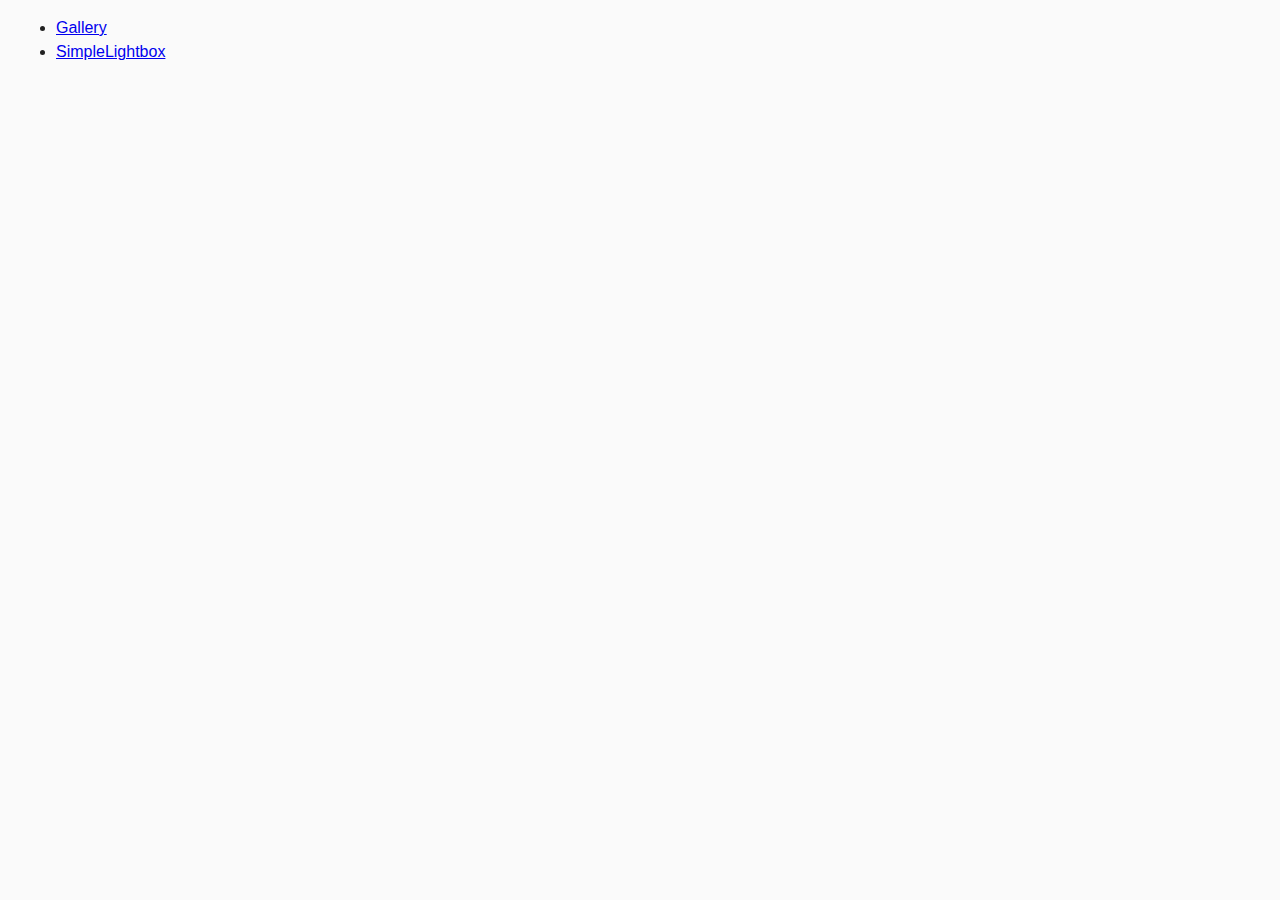
==== index.html @ 1ead0415 "Add files via upload" ====
<!DOCTYPE html>
<html lang="en">
  <head>
    <meta charset="UTF-8" />
    <meta name="viewport" content="width=device-width, initial-scale=1.0" />
    <meta http-equiv="X-UA-Compatible" content="ie=edge" />
    <title>js-hw-7</title>
    <link rel="stylesheet" href="css/styles-2.css" />
  </head>
  <body>
    <ul>
      <li><a href="gallery.html">Gallery</a></li>
      <li><a href="lightbox.html">SimpleLightbox</a></li>
    </ul>
  </body>
</html>
---- css/styles-2.css ----
* {
  box-sizing: border-box;
}

body {
  margin: 16px;
  font-family: -apple-system, BlinkMacSystemFont, 'Segoe UI', Roboto, Oxygen,
    Ubuntu, Cantarell, 'Open Sans', 'Helvetica Neue', sans-serif;
  -webkit-font-smoothing: antialiased;
  -moz-osx-font-smoothing: grayscale;
  background-color: #fafafa;
  color: #212121;
  line-height: 1.5;
}

input {
  padding: 8px;
  font: inherit;
}

button {
  padding: 8px 12px;
  cursor: pointer;
}
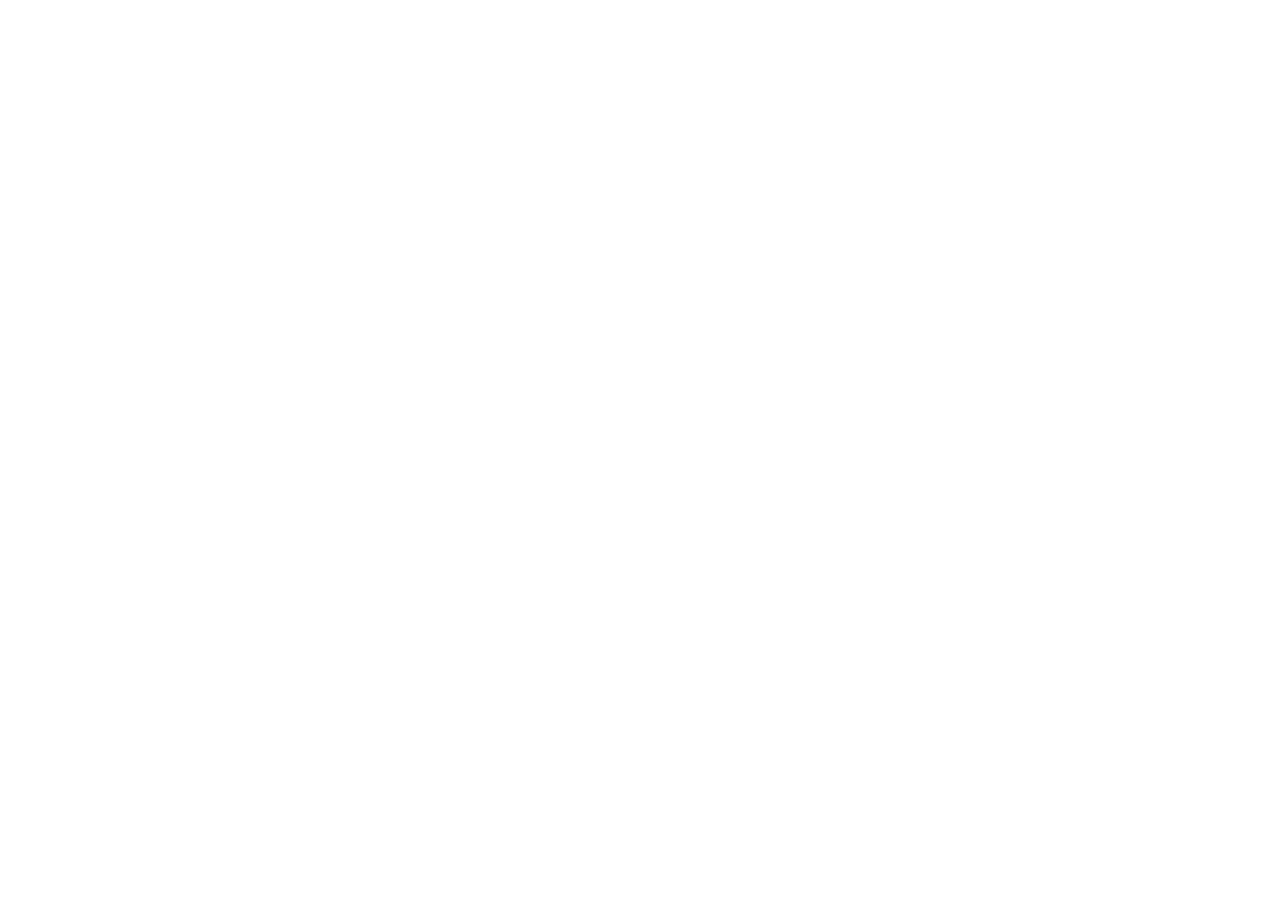
==== commit 093b87ab: "Commit" ====
--- a/index.html
+++ b/index.html
@@ -5,12 +5,12 @@
     <meta name="viewport" content="width=device-width, initial-scale=1.0" />
     <meta http-equiv="X-UA-Compatible" content="ie=edge" />
     <title>js-hw-7</title>
-    <link rel="stylesheet" href="css/styles-2.css" />
+    <link rel="stylesheet" href="css/index.css" />
   </head>
   <body>
     <ul>
-      <li><a href="gallery.html">Gallery</a></li>
-      <li><a href="lightbox.html">SimpleLightbox</a></li>
+      <li class="link-1"><a href="gallery.html">Tarea-1</a></li>
+      <li class="link-2"><a href="lightbox.html">Tarea-2</a></li>
     </ul>
   </body>
 </html>--- a/css/index.css
+++ b/css/index.css
@@ -0,0 +1,23 @@
+* {
+  box-sizing: border-box;
+}
+
+body {
+  font-family: -apple-system, BlinkMacSystemFont, 'Segoe UI', Roboto, Oxygen,
+  Ubuntu, Cantarell, 'Open Sans', 'Helvetica Neue', sans-serif;
+  line-height: 1.5;
+}
+
+ul {
+  list-style: none;
+  display: flex;
+}
+
+li a {
+  color: #fff;
+  text-decoration: none;
+}
+
+.link-2 {
+  margin-left: 1em;
+}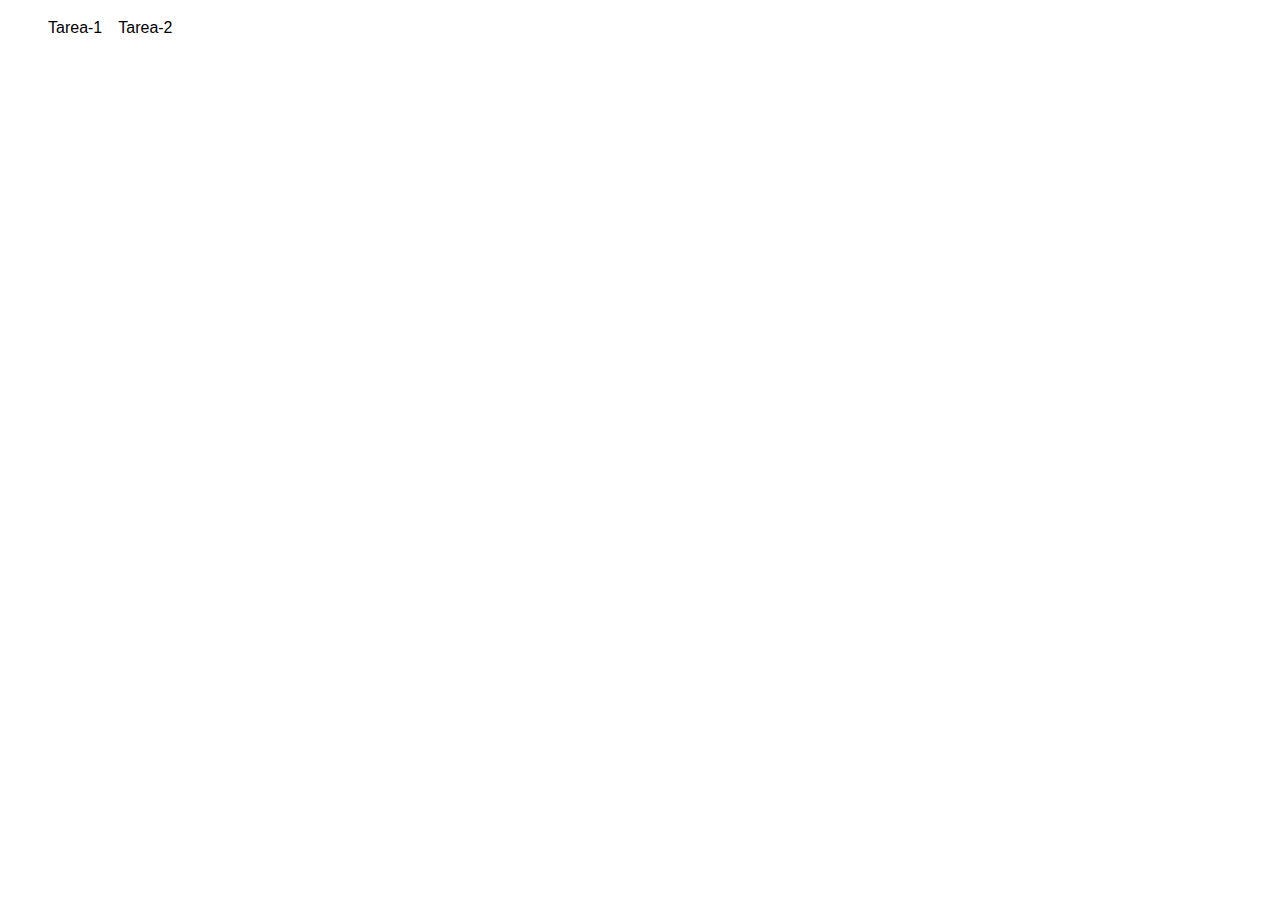
==== commit c91e85de: "Commit" ====
--- a/index.html
+++ b/index.html
@@ -9,7 +9,7 @@
   </head>
   <body>
     <ul>
-      <li class="link-1"><a href="gallery.html">Tarea-1</a></li>
+      <li><a href="gallery.html">Tarea-1</a></li>
       <li class="link-2"><a href="lightbox.html">Tarea-2</a></li>
     </ul>
   </body>
--- a/css/index.css
+++ b/css/index.css
@@ -14,7 +14,7 @@
 }
 
 li a {
-  color: #fff;
+  color: #000;
   text-decoration: none;
 }
 
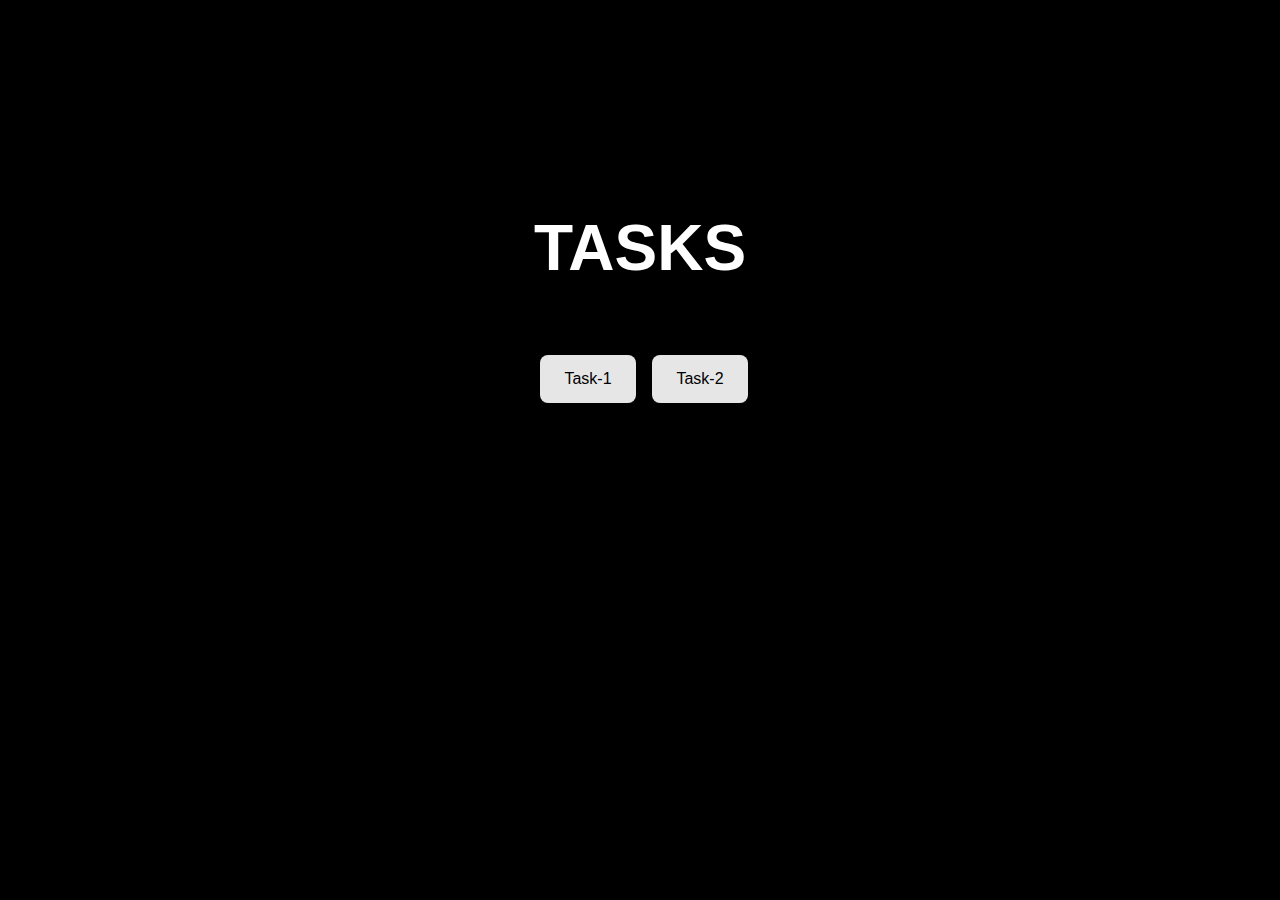
==== commit 77508195: "Commit" ====
--- a/index.html
+++ b/index.html
@@ -8,9 +8,13 @@
     <link rel="stylesheet" href="css/index.css" />
   </head>
   <body>
+
+    <h1 class="title">TASKS</h1>
+
     <ul>
-      <li><a href="gallery.html">Tarea-1</a></li>
-      <li class="link-2"><a href="lightbox.html">Tarea-2</a></li>
+      <li class="link-1"><a href="gallery.html">Task-1</a></li>
+      <li class="link-2"><a href="lightbox.html">Task-2</a></li>
     </ul>
+    <script src="./js/script.js"></script>
   </body>
 </html>--- a/css/index.css
+++ b/css/index.css
@@ -6,6 +6,11 @@
   font-family: -apple-system, BlinkMacSystemFont, 'Segoe UI', Roboto, Oxygen,
   Ubuntu, Cantarell, 'Open Sans', 'Helvetica Neue', sans-serif;
   line-height: 1.5;
+  background-color: #000;
+  display: flex;
+  flex-direction: column;
+  justify-content: center;
+  align-items: center;
 }
 
 ul {
@@ -17,7 +22,47 @@
   color: #000;
   text-decoration: none;
 }
+.title {
+  color: #fff;
+  font-size: 4em;
+  margin-top: 3em;
+}
+
+.link-1 {
+  background-color: #e6e6e6;
+  width: 6em;
+  display: flex;
+  border-radius: 8px;
+  cursor: pointer;
+  height: 3em;
+  justify-content: center;
+  align-items: center;
+  transition: 500ms;
+}
+
+.link-1:hover,
+.link-1:hover a {
+  background-color: #0099ff;
+  transition: 250ms;
+  color: #fff;
+}
 
 .link-2 {
   margin-left: 1em;
+  margin-right: 2em;
+  background-color: #e6e6e6;
+  width: 6em;
+  display: flex;
+  justify-content: center;
+  align-items: center;
+  border-radius: 8px;
+  cursor: pointer;
+  height: 3em;
+}
+
+.link-2:hover,
+.link-2:hover a{
+  background-color: #0099ff;
+  transition: 250ms;
+  color: #fff;
 }